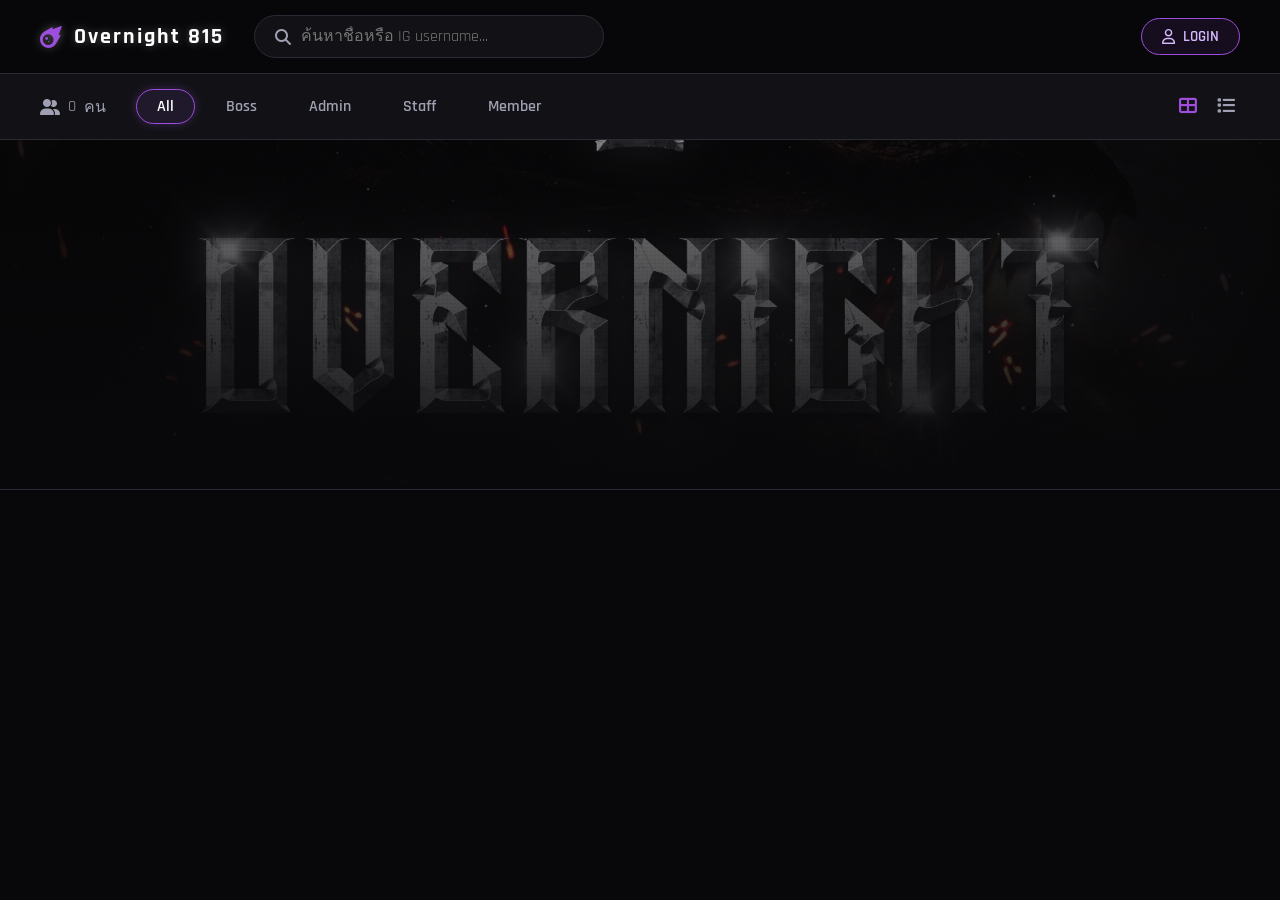
==== templates/index.html @ ae3656f3 "Add files via upload" ====
<!DOCTYPE html>
<html lang="th">
<head>
    <meta charset="UTF-8">
    <meta name="viewport" content="width=device-width, initial-scale=1.0, maximum-scale=1.0, user-scalable=no">
    <title>Overnight 815</title>
    <link href="https://fonts.googleapis.com/css2?family=Rajdhani:wght@400;500;600;700&display=swap" rel="stylesheet">
    <link rel="stylesheet" href="https://cdnjs.cloudflare.com/ajax/libs/font-awesome/6.4.0/css/all.min.css">
    
    <link rel="stylesheet" href="/static/style.css">
</head>
<body>

    <nav class="navbar">
        <div class="nav-left">
            <div class="logo-text"><i class="fas fa-meteor" style="color: var(--accent-color);"></i> Overnight 815</div>
            <div class="search-bar">
                <i class="fas fa-search" style="color: var(--text-muted);"></i>
                <input type="text" id="searchInput" placeholder="ค้นหาชื่อหรือ IG username...">
            </div>
        </div>
        <div class="nav-right">
            <button class="btn admin-only" onclick="openModal('addModal')"><i class="fas fa-plus"></i> เพิ่มรายชื่อ</button>
            <button class="btn btn-primary" id="loginBtn" onclick="toggleLogin()"><i class="far fa-user"></i> LOGIN</button>
        </div>
    </nav>

    <div class="sub-nav">
        <div class="tabs">
            <span class="user-count"><i class="fas fa-user-friends"></i> <span id="countDisplay">0</span> คน</span>
            <button class="tab-btn active" data-tab="All">All</button>
            <button class="tab-btn" data-tab="Boss">Boss</button>
            <button class="tab-btn" data-tab="Admin">Admin</button>
            <button class="tab-btn" data-tab="Staff">Staff</button>
            <button class="tab-btn" data-tab="Member">Member</button>
        </div>
        <div class="view-toggles">
            <button class="view-btn active" id="btnGrid"><i class="fas fa-th-large"></i></button>
            <button class="view-btn" id="btnList"><i class="fas fa-list"></i></button>
        </div>
    </div>

    <div class="banner-container"></div>

    <main class="content-area">
        <div class="user-container grid-view" id="userContainer"></div>
    </main>

    <div class="modal" id="loginModal">
        <div class="modal-content">
            <div class="modal-header">
                <h2>Admin Login</h2>
                <button class="icon-btn" onclick="closeModal('loginModal')"><i class="fas fa-times"></i></button>
            </div>
            <form id="loginForm">
                <div class="form-group"><label>Username</label><input type="text" id="logUser" required></div>
                <div class="form-group"><label>Password</label><input type="password" id="logPass" required></div>
                <button type="submit" class="btn btn-primary" style="width: 100%; justify-content: center; padding: 12px; margin-top: 10px;">เข้าสู่ระบบ</button>
            </form>
        </div>
    </div>

    <div class="modal" id="addModal">
        <div class="modal-content">
            <div class="modal-header">
                <h2>เพิ่มรายชื่อใหม่</h2>
                <button class="icon-btn" onclick="closeModal('addModal')"><i class="fas fa-times"></i></button>
            </div>
            <form id="addForm">
                <div class="form-group"><label>ชื่อ-นามสกุล / ชื่อเล่น</label><input type="text" id="inpName" required></div>
                <div class="form-group"><label>ลิงก์ Instagram (URL)</label><input type="url" id="inpIG" placeholder="https://instagram.com/..." required></div>
                <div class="form-group"><label>ตำแหน่ง</label>
                    <select id="inpCategory">
                        <option value="Boss">Boss</option>
                        <option value="Admin">Admin</option>
                        <option value="Staff">Staff</option>
                        <option value="Member" selected>Member</option>
                    </select>
                </div>
                <div class="form-group"><label>URL รูปโปรไฟล์ (ไม่ใส่ก็ได้)</label><input type="url" id="inpAvatar"></div>
                <button type="submit" class="btn btn-primary" style="width: 100%; justify-content: center; padding: 12px; margin-top: 10px;">บันทึกข้อมูล</button>
            </form>
        </div>
    </div>

    <script>
        let isAdmin = false;
        let users = [];
        let currentTab = "All";
        let currentSearch = "";

        async function init() {
            await checkAuth();
            await fetchUsers();
            setupEvents();
        }

        async function checkAuth() {
            try {
                const res = await fetch('/api/auth/status');
                const data = await res.json();
                setAdminState(data.isAdmin);
            } catch (err) { console.error(err); }
        }

        async function fetchUsers() {
            try {
                const res = await fetch('/api/users');
                users = await res.json();
                renderUsers();
            } catch (err) { console.error(err); }
        }

        function renderUsers() {
            const container = document.getElementById('userContainer');
            container.innerHTML = '';
            
            let filtered = users.filter(u => {
                const matchTab = currentTab === "All" || u.category === currentTab;
                const matchSearch = u.name.toLowerCase().includes(currentSearch) || u.ig.toLowerCase().includes(currentSearch);
                return matchTab && matchSearch;
            });

            document.getElementById('countDisplay').innerText = filtered.length;

            filtered.forEach(u => {
                const defAvatar = "https://ui-avatars.com/api/?name=" + u.name + "&background=1a1a24&color=9d4edd";
                const imgSrc = u.avatar ? u.avatar : defAvatar;
                const favClass = u.is_fav ? 'fas fa-star active' : 'far fa-star';
                const delBtn = isAdmin ? `<button class="icon-btn del" onclick="deleteUser(${u.id})"><i class="fas fa-trash"></i></button>` : '';
                const favBtn = `<button class="icon-btn fav" onclick="toggleFav(${u.id})"><i class="${favClass}"></i></button>`;

                let igUrl = u.ig.startsWith('http') ? u.ig : `https://instagram.com/${u.ig}`;
                let igDisplay = u.ig;
                if (u.ig.includes('instagram.com/')) {
                    igDisplay = '@' + u.ig.split('instagram.com/')[1].split('/')[0].split('?')[0];
                } else if (!u.ig.startsWith('http')) {
                    igDisplay = '@' + u.ig;
                } else {
                    igDisplay = 'Profile Link';
                }

                const card = document.createElement('div');
                card.className = 'user-card';
                card.innerHTML = `
                    <div class="card-header">
                        <div class="badge ${u.category.toLowerCase()}">${u.category}</div>
                        <div class="action-btns">${favBtn}${delBtn}</div>
                    </div>
                    <img src="${imgSrc}" class="avatar">
                    <div class="user-info">
                        <div class="user-name">${u.name}</div>
                        <div class="user-ig">${igDisplay}</div>
                    </div>
                    <a href="${igUrl}" target="_blank" class="ig-link"><i class="fab fa-instagram"></i> Instagram</a>
                `;
                container.appendChild(card);
            });
        }

        document.getElementById('loginForm').addEventListener('submit', async (e) => {
            e.preventDefault();
            const u = document.getElementById('logUser').value;
            const p = document.getElementById('logPass').value;
            
            const res = await fetch('/api/auth/login', {
                method: 'POST',
                headers: { 'Content-Type': 'application/json' },
                body: JSON.stringify({ username: u, password: p })
            });
            
            if (res.ok) {
                setAdminState(true);
                closeModal('loginModal');
                document.getElementById('loginForm').reset();
            } else {
                const data = await res.json();
                alert(data.message);
            }
        });

        async function toggleLogin() {
            if (isAdmin) {
                await fetch('/api/auth/logout', { method: 'POST' });
                setAdminState(false);
            } else {
                openModal('loginModal');
            }
        }

        function setAdminState(state) {
            isAdmin = state;
            const btn = document.getElementById('loginBtn');
            const adminEls = document.querySelectorAll('.admin-only');
            
            if (state) {
                btn.innerHTML = '<i class="fas fa-sign-out-alt"></i> LOGOUT';
                btn.classList.remove('btn-primary');
                adminEls.forEach(el => el.style.display = 'flex');
            } else {
                btn.innerHTML = '<i class="far fa-user"></i> LOGIN';
                btn.classList.add('btn-primary');
                adminEls.forEach(el => el.style.display = 'none');
            }
            renderUsers();
        }

        document.getElementById('addForm').addEventListener('submit', async (e) => {
            e.preventDefault();
            const payload = {
                name: document.getElementById('inpName').value,
                ig: document.getElementById('inpIG').value.trim(),
                category: document.getElementById('inpCategory').value,
                avatar: document.getElementById('inpAvatar').value
            };
            
            const res = await fetch('/api/users', {
                method: 'POST',
                headers: { 'Content-Type': 'application/json' },
                body: JSON.stringify(payload)
            });

            if (res.ok) {
                await fetchUsers();
                closeModal('addModal');
                document.getElementById('addForm').reset();
                document.querySelector(`[data-tab="${payload.category}"]`).click();
            } else {
                alert('เซสชั่นหมดอายุ กรุณา Login ใหม่');
            }
        });

        async function deleteUser(id) {
            if(confirm('ลบรายชื่อนี้ใช่หรือไม่?')) {
                await fetch(`/api/users/${id}`, { method: 'DELETE' });
                fetchUsers();
            }
        }

        async function toggleFav(id) {
            await fetch(`/api/users/${id}/fav`, { method: 'POST' });
            fetchUsers();
        }

        function setupEvents() {
            document.getElementById('searchInput').addEventListener('input', (e) => { currentSearch = e.target.value.toLowerCase(); renderUsers(); });
            document.querySelectorAll('.tab-btn').forEach(btn => {
                btn.addEventListener('click', (e) => {
                    document.querySelectorAll('.tab-btn').forEach(b => b.classList.remove('active'));
                    e.target.classList.add('active');
                    currentTab = e.target.getAttribute('data-tab');
                    renderUsers();
                });
            });
            document.getElementById('btnGrid').addEventListener('click', (e) => { document.getElementById('userContainer').className = 'user-container grid-view'; e.currentTarget.classList.add('active'); document.getElementById('btnList').classList.remove('active'); });
            document.getElementById('btnList').addEventListener('click', (e) => { document.getElementById('userContainer').className = 'user-container list-view'; e.currentTarget.classList.add('active'); document.getElementById('btnGrid').classList.remove('active'); });
        }

        function openModal(id) { document.getElementById(id).classList.add('active'); }
        function closeModal(id) { document.getElementById(id).classList.remove('active'); }

        init();

        document.addEventListener('contextmenu', event => event.preventDefault());

        document.onkeydown = function(e) {
            if(e.keyCode == 123) { return false; } 
            if(e.ctrlKey && e.shiftKey && e.keyCode == 'I'.charCodeAt(0)) { return false; }
            if(e.ctrlKey && e.shiftKey && e.keyCode == 'C'.charCodeAt(0)) { return false; }
            if(e.ctrlKey && e.shiftKey && e.keyCode == 'J'.charCodeAt(0)) { return false; }
            if(e.ctrlKey && e.keyCode == 'U'.charCodeAt(0)) { return false; }
        }
    </script>
</body>
</html>
---- static/style.css ----
:root {
    --bg-base: #08080a;
    --bg-surface: #121216;
    --bg-card: #181820;
    --border-color: #2a2a35;
    --text-main: #ffffff;
    --text-muted: #9fa0b1;
    --accent-color: #9d4edd;
    --accent-glow: rgba(157, 78, 221, 0.5);
    --transition: all 0.3s ease;
}

* { margin: 0; padding: 0; box-sizing: border-box; font-family: 'Rajdhani', sans-serif; }
body { background-color: var(--bg-base); color: var(--text-main); min-height: 100vh; overflow-x: hidden; }

.navbar { display: flex; justify-content: space-between; align-items: center; padding: 15px 40px; background: rgba(8, 8, 10, 0.9); backdrop-filter: blur(12px); border-bottom: 1px solid var(--border-color); position: sticky; top: 0; z-index: 100; }
.nav-left { display: flex; align-items: center; gap: 30px; }
.logo-text { font-size: 22px; font-weight: 700; letter-spacing: 2px; display: flex; align-items: center; gap: 10px; text-shadow: 0 0 10px rgba(255,255,255,0.3); white-space: nowrap; }
.search-bar { display: flex; align-items: center; background: var(--bg-surface); border: 1px solid var(--border-color); border-radius: 25px; padding: 10px 20px; width: 350px; transition: var(--transition); }
.search-bar:focus-within { border-color: var(--accent-color); box-shadow: 0 0 15px var(--accent-glow); }
.search-bar input { background: transparent; border: none; color: var(--text-main); outline: none; width: 100%; margin-left: 10px; font-size: 16px; }

.nav-right { display: flex; align-items: center; gap: 15px; }
.btn { background: transparent; color: var(--text-main); border: 1px solid var(--border-color); padding: 8px 20px; border-radius: 25px; cursor: pointer; font-weight: 600; font-size: 15px; transition: var(--transition); display: flex; align-items: center; gap: 8px; justify-content: center; }
.btn:hover { border-color: var(--text-main); background: rgba(255,255,255,0.05); }
.btn-primary { background: rgba(157, 78, 221, 0.1); color: #d8bbff; border-color: var(--accent-color); }
.btn-primary:hover { background: var(--accent-color); color: #fff; box-shadow: 0 0 20px var(--accent-glow); }

.sub-nav { display: flex; justify-content: space-between; align-items: center; padding: 15px 40px; border-bottom: 1px solid var(--border-color); background: var(--bg-surface); }
.tabs { display: flex; gap: 10px; align-items: center; }
.user-count { color: var(--text-muted); font-size: 16px; margin-right: 20px; display: flex; align-items: center; gap: 8px; white-space: nowrap; }
.tab-btn { background: none; border: 1px solid transparent; color: var(--text-muted); font-size: 16px; font-weight: 600; cursor: pointer; padding: 6px 20px; transition: var(--transition); border-radius: 20px; white-space: nowrap; }
.tab-btn:hover { color: var(--text-main); }
.tab-btn.active { color: #fff; border: 1px solid var(--accent-color); background: rgba(157, 78, 221, 0.1); box-shadow: 0 0 10px rgba(157, 78, 221, 0.3); }
.view-toggles { display: flex; align-items: center; }
.view-toggles .view-btn { background: none; border: none; color: var(--text-muted); font-size: 18px; cursor: pointer; padding: 5px; margin-left: 10px; transition: var(--transition); }
.view-toggles .view-btn.active, .view-toggles .view-btn:hover { color: var(--accent-color); }

.banner-container { width: 100%; height: 350px; background-image: url('/static/image_037302.jpg'); background-size: cover; background-position: center; position: relative; display: flex; justify-content: center; align-items: center; border-bottom: 1px solid var(--border-color); }
.banner-container::after { content: ''; position: absolute; top: 0; left: 0; right: 0; bottom: 0; background: linear-gradient(to bottom, rgba(8,8,10,0.5) 0%, rgba(8,8,10,1) 100%); }

.content-area { padding: 40px; max-width: 1400px; margin: 0 auto; }
.user-container { display: grid; gap: 25px; transition: var(--transition); }
.user-container.grid-view { grid-template-columns: repeat(auto-fill, minmax(280px, 1fr)); }
.user-container.list-view { grid-template-columns: 1fr; }

.user-card { background: var(--bg-card); border: 1px solid var(--border-color); border-radius: 16px; padding: 25px 20px; display: flex; flex-direction: column; align-items: center; position: relative; transition: var(--transition); }
.user-card:hover { border-color: var(--accent-color); box-shadow: 0 10px 25px rgba(0, 0, 0, 0.5), 0 0 15px var(--accent-glow); transform: translateY(-5px); }
.list-view .user-card { flex-direction: row; justify-content: space-between; padding: 15px 30px; }

.card-header { width: 100%; display: flex; justify-content: space-between; position: absolute; top: 15px; left: 0; padding: 0 20px; }
.list-view .card-header { position: relative; top: 0; width: auto; padding: 0; order: 4; gap: 15px; }

.badge { background: rgba(255, 255, 255, 0.1); border: 1px solid var(--border-color); padding: 3px 12px; border-radius: 12px; font-size: 12px; font-weight: 600; display: inline-block; }
.badge.boss { background: rgba(157, 78, 221, 0.2); border-color: var(--accent-color); color: #d8bbff; }
.badge.admin { background: rgba(255, 77, 77, 0.15); border-color: #ff4d4d; color: #ffb3b3; }

.action-btns { display: flex; gap: 10px; }
.icon-btn { background: none; border: none; color: var(--text-muted); font-size: 16px; cursor: pointer; transition: var(--transition); }
.icon-btn.fav.active { color: #ffd700; filter: drop-shadow(0 0 5px #ffd700); }
.icon-btn.fav:hover { color: #ffd700; }
.icon-btn.del:hover { color: #ff4d4d; }

.avatar { width: 100px; height: 100px; border-radius: 50%; object-fit: cover; border: 3px solid var(--border-color); margin: 15px 0; transition: var(--transition); box-shadow: 0 0 10px rgba(0,0,0,0.5); }
.user-card:hover .avatar { border-color: var(--accent-color); box-shadow: 0 0 20px var(--accent-glow); }
.list-view .avatar { margin: 0 20px 0 0; width: 60px; height: 60px; }

.user-info { text-align: center; margin-bottom: 20px; width: 100%; overflow: hidden; }
.list-view .user-info { text-align: left; margin-bottom: 0; flex-grow: 1; }
.user-name { font-size: 20px; font-weight: 700; margin-bottom: 3px; white-space: nowrap; overflow: hidden; text-overflow: ellipsis; }
.user-ig { color: var(--text-muted); font-size: 14px; white-space: nowrap; overflow: hidden; text-overflow: ellipsis; }

.ig-link { display: inline-flex; align-items: center; gap: 8px; padding: 8px 25px; background: transparent; border: 1px solid var(--accent-color); border-radius: 20px; color: var(--text-main); text-decoration: none; font-size: 14px; font-weight: 600; transition: var(--transition); }
.ig-link:hover { background: var(--accent-color); box-shadow: 0 0 15px var(--accent-glow); }
.list-view .ig-link { order: 3; margin-right: 20px; }

/* Modals */
.modal { display: none; position: fixed; top: 0; left: 0; width: 100%; height: 100%; background: rgba(0, 0, 0, 0.85); backdrop-filter: blur(5px); z-index: 1000; justify-content: center; align-items: center; padding: 20px; }
.modal.active { display: flex; }
.modal-content { background: var(--bg-card); border: 1px solid var(--border-color); border-radius: 20px; width: 100%; max-width: 400px; padding: 30px; box-shadow: 0 10px 40px rgba(0,0,0,0.9), 0 0 20px rgba(157, 78, 221, 0.1); max-height: 90vh; overflow-y: auto; }
.modal-header { display: flex; justify-content: space-between; align-items: center; margin-bottom: 25px; }
.form-group { margin-bottom: 15px; }
.form-group label { display: block; margin-bottom: 8px; color: var(--text-muted); font-size: 14px; }
.form-group input, .form-group select { width: 100%; padding: 12px 15px; background: var(--bg-base); border: 1px solid var(--border-color); border-radius: 10px; color: var(--text-main); outline: none; transition: var(--transition); }
.form-group input:focus, .form-group select:focus { border-color: var(--accent-color); box-shadow: 0 0 10px var(--accent-glow); }
.admin-only { display: none; }

@media (max-width: 768px) {
    .navbar {
        flex-direction: column;
        padding: 15px 20px;
        gap: 15px;
    }
    .nav-left {
        width: 100%;
        flex-direction: column;
        align-items: stretch;
        gap: 15px;
    }
    .logo-text {
        justify-content: center;
    }
    .search-bar {
        width: 100%;
    }
    .nav-right {
        width: 100%;
        justify-content: center;
    }
    .btn {
        flex: 1;
    }
    
    .sub-nav {
        flex-direction: column;
        padding: 15px 20px;
        gap: 15px;
    }
    .tabs {
        width: 100%;
        overflow-x: auto; 
        padding-bottom: 5px;
    }
    .tabs::-webkit-scrollbar { height: 0px; background: transparent; }
    
    .view-toggles {
        width: 100%;
        justify-content: flex-end;
    }

    .banner-container {
        height: 200px; 
    }

    .content-area {
        padding: 20px;
    }

    .user-container.grid-view {
        grid-template-columns: repeat(auto-fill, minmax(100%, 1fr));
    }

    .list-view .user-card {
        flex-direction: column;
        padding: 25px 20px;
    }
    .list-view .card-header {
        position: absolute;
        width: 100%;
        padding: 0 20px;
    }
    .list-view .avatar {
        margin: 15px 0;
        width: 100px;
        height: 100px;
    }
    .list-view .user-info {
        text-align: center;
        margin-bottom: 20px;
    }
    .list-view .ig-link {
        margin-right: 0;
        order: unset;
    }
}
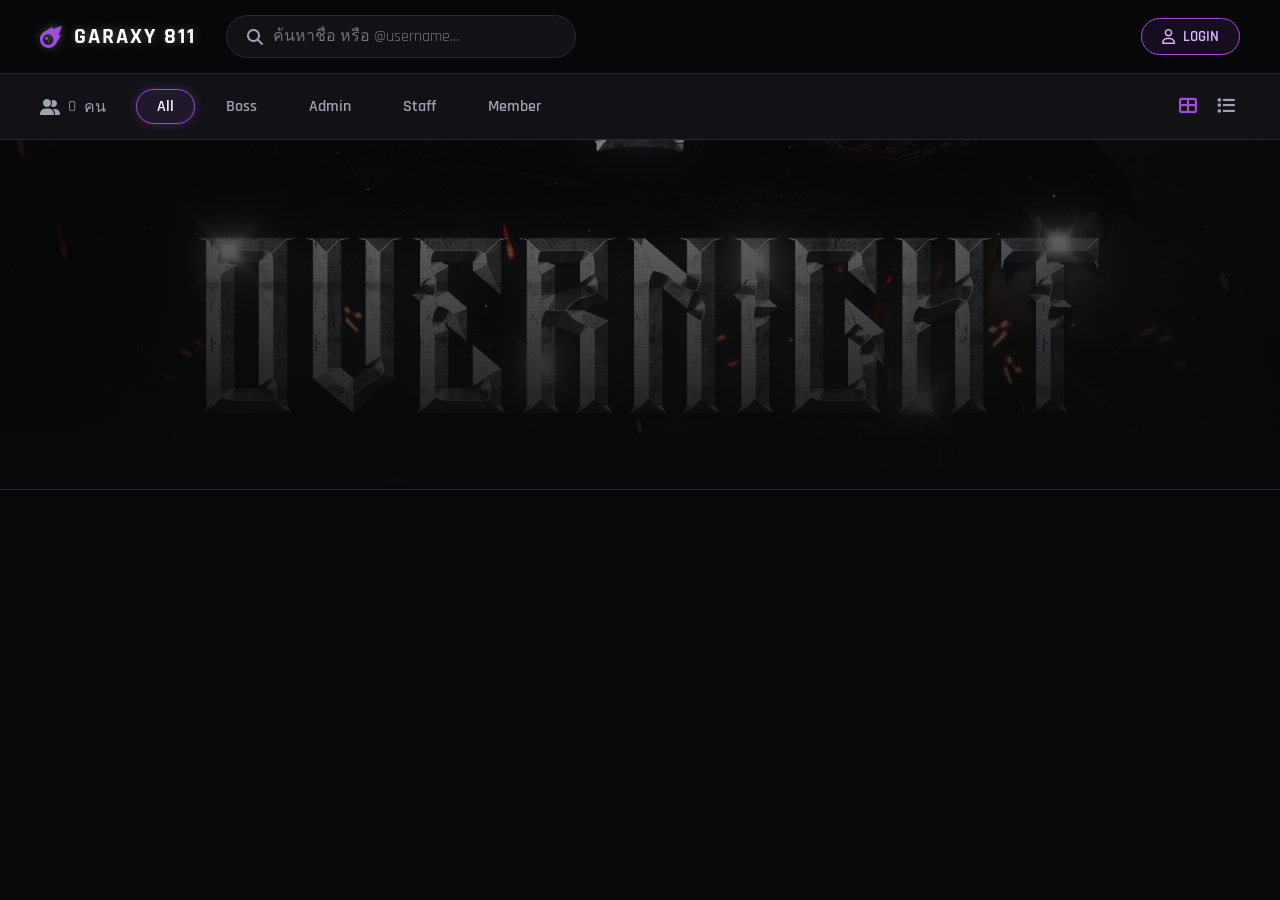
==== commit 0bf5de47: "Update index.html" ====
--- a/templates/index.html
+++ b/templates/index.html
@@ -3,20 +3,19 @@
 <head>
     <meta charset="UTF-8">
     <meta name="viewport" content="width=device-width, initial-scale=1.0, maximum-scale=1.0, user-scalable=no">
-    <title>Overnight 815</title>
+    <title>GARAXY 811 - System</title>
     <link href="https://fonts.googleapis.com/css2?family=Rajdhani:wght@400;500;600;700&display=swap" rel="stylesheet">
     <link rel="stylesheet" href="https://cdnjs.cloudflare.com/ajax/libs/font-awesome/6.4.0/css/all.min.css">
-    
     <link rel="stylesheet" href="/static/style.css">
 </head>
 <body>
 
     <nav class="navbar">
         <div class="nav-left">
-            <div class="logo-text"><i class="fas fa-meteor" style="color: var(--accent-color);"></i> Overnight 815</div>
+            <div class="logo-text"><i class="fas fa-meteor" style="color: var(--accent-color);"></i> GARAXY 811</div>
             <div class="search-bar">
                 <i class="fas fa-search" style="color: var(--text-muted);"></i>
-                <input type="text" id="searchInput" placeholder="ค้นหาชื่อหรือ IG username...">
+                <input type="text" id="searchInput" placeholder="ค้นหาชื่อ หรือ @username...">
             </div>
         </div>
         <div class="nav-right">
@@ -68,7 +67,9 @@
             </div>
             <form id="addForm">
                 <div class="form-group"><label>ชื่อ-นามสกุล / ชื่อเล่น</label><input type="text" id="inpName" required></div>
-                <div class="form-group"><label>ลิงก์ Instagram (URL)</label><input type="url" id="inpIG" placeholder="https://instagram.com/..." required></div>
+                
+                <div class="form-group"><label>ลิงก์ Social (IG หรือ Facebook / ไม่บังคับ)</label><input type="url" id="inpIG" placeholder="https://instagram.com/... หรือ facebook.com/..."></div>
+                
                 <div class="form-group"><label>ตำแหน่ง</label>
                     <select id="inpCategory">
                         <option value="Boss">Boss</option>
@@ -117,7 +118,9 @@
             
             let filtered = users.filter(u => {
                 const matchTab = currentTab === "All" || u.category === currentTab;
-                const matchSearch = u.name.toLowerCase().includes(currentSearch) || u.ig.toLowerCase().includes(currentSearch);
+                // ให้ค้นหาจากลิงก์ได้ด้วย
+                const socialStr = u.ig ? u.ig.toLowerCase() : "";
+                const matchSearch = u.name.toLowerCase().includes(currentSearch) || socialStr.includes(currentSearch);
                 return matchTab && matchSearch;
             });
 
@@ -130,14 +133,41 @@
                 const delBtn = isAdmin ? `<button class="icon-btn del" onclick="deleteUser(${u.id})"><i class="fas fa-trash"></i></button>` : '';
                 const favBtn = `<button class="icon-btn fav" onclick="toggleFav(${u.id})"><i class="${favClass}"></i></button>`;
 
-                let igUrl = u.ig.startsWith('http') ? u.ig : `https://instagram.com/${u.ig}`;
-                let igDisplay = u.ig;
-                if (u.ig.includes('instagram.com/')) {
-                    igDisplay = '@' + u.ig.split('instagram.com/')[1].split('/')[0].split('?')[0];
-                } else if (!u.ig.startsWith('http')) {
-                    igDisplay = '@' + u.ig;
-                } else {
-                    igDisplay = 'Profile Link';
+                // === ระบบแยก Social อัตโนมัติ ===
+                let socialUrl = u.ig ? u.ig.trim() : "";
+                let handleDisplay = "ไม่มีข้อมูลลิงก์";
+                let socialBtnHtml = `<div class="social-btn none"><i class="fas fa-minus"></i> ไม่ได้ระบุ</div>`;
+
+                if (socialUrl !== "") {
+                    // ทำให้ลิงก์สมบูรณ์
+                    if (!socialUrl.startsWith('http')) socialUrl = 'https://' + socialUrl;
+
+                    if (socialUrl.includes('facebook.com') || socialUrl.includes('fb.me')) {
+                        // ถ้าเป็น Facebook
+                        socialBtnHtml = `<a href="${socialUrl}" target="_blank" class="social-btn fb"><i class="fab fa-facebook"></i> Facebook</a>`;
+                        let fbParts = socialUrl.split('facebook.com/')[1];
+                        if (fbParts) {
+                            let fbHandle = fbParts.split('/')[0].split('?')[0];
+                            handleDisplay = (fbHandle === 'profile.php') ? 'Facebook User' : '@' + fbHandle;
+                        } else {
+                            handleDisplay = 'Facebook User';
+                        }
+                    } 
+                    else if (socialUrl.includes('instagram.com')) {
+                        // ถ้าเป็น Instagram
+                        socialBtnHtml = `<a href="${socialUrl}" target="_blank" class="social-btn ig"><i class="fab fa-instagram"></i> Instagram</a>`;
+                        let igParts = socialUrl.split('instagram.com/')[1];
+                        if (igParts) {
+                            handleDisplay = '@' + igParts.split('/')[0].split('?')[0];
+                        } else {
+                            handleDisplay = 'Instagram User';
+                        }
+                    } 
+                    else {
+                        // ถ้าเป็นเว็บอื่นๆ
+                        socialBtnHtml = `<a href="${socialUrl}" target="_blank" class="social-btn other"><i class="fas fa-link"></i> Website</a>`;
+                        handleDisplay = 'Connected Link';
+                    }
                 }
 
                 const card = document.createElement('div');
@@ -150,9 +180,9 @@
                     <img src="${imgSrc}" class="avatar">
                     <div class="user-info">
                         <div class="user-name">${u.name}</div>
-                        <div class="user-ig">${igDisplay}</div>
+                        <div class="user-ig">${handleDisplay}</div>
                     </div>
-                    <a href="${igUrl}" target="_blank" class="ig-link"><i class="fab fa-instagram"></i> Instagram</a>
+                    ${socialBtnHtml}
                 `;
                 container.appendChild(card);
             });
@@ -209,7 +239,7 @@
             e.preventDefault();
             const payload = {
                 name: document.getElementById('inpName').value,
-                ig: document.getElementById('inpIG').value.trim(),
+                ig: document.getElementById('inpIG').value.trim(), // ไม่จำเป็นต้องมีก็ได้
                 category: document.getElementById('inpCategory').value,
                 avatar: document.getElementById('inpAvatar').value
             };
@@ -261,15 +291,15 @@
 
         init();
 
+        // --- ANTI-INSPECT ---
         document.addEventListener('contextmenu', event => event.preventDefault());
-
         document.onkeydown = function(e) {
             if(e.keyCode == 123) { return false; } 
-            if(e.ctrlKey && e.shiftKey && e.keyCode == 'I'.charCodeAt(0)) { return false; }
-            if(e.ctrlKey && e.shiftKey && e.keyCode == 'C'.charCodeAt(0)) { return false; }
-            if(e.ctrlKey && e.shiftKey && e.keyCode == 'J'.charCodeAt(0)) { return false; }
-            if(e.ctrlKey && e.keyCode == 'U'.charCodeAt(0)) { return false; }
+            if(e.ctrlKey && e.shiftKey && e.keyCode == 'I'.charCodeAt(0)) { return false; } 
+            if(e.ctrlKey && e.shiftKey && e.keyCode == 'C'.charCodeAt(0)) { return false; } 
+            if(e.ctrlKey && e.shiftKey && e.keyCode == 'J'.charCodeAt(0)) { return false; } 
+            if(e.ctrlKey && e.keyCode == 'U'.charCodeAt(0)) { return false; } 
         }
     </script>
 </body>
-</html>+</html>
